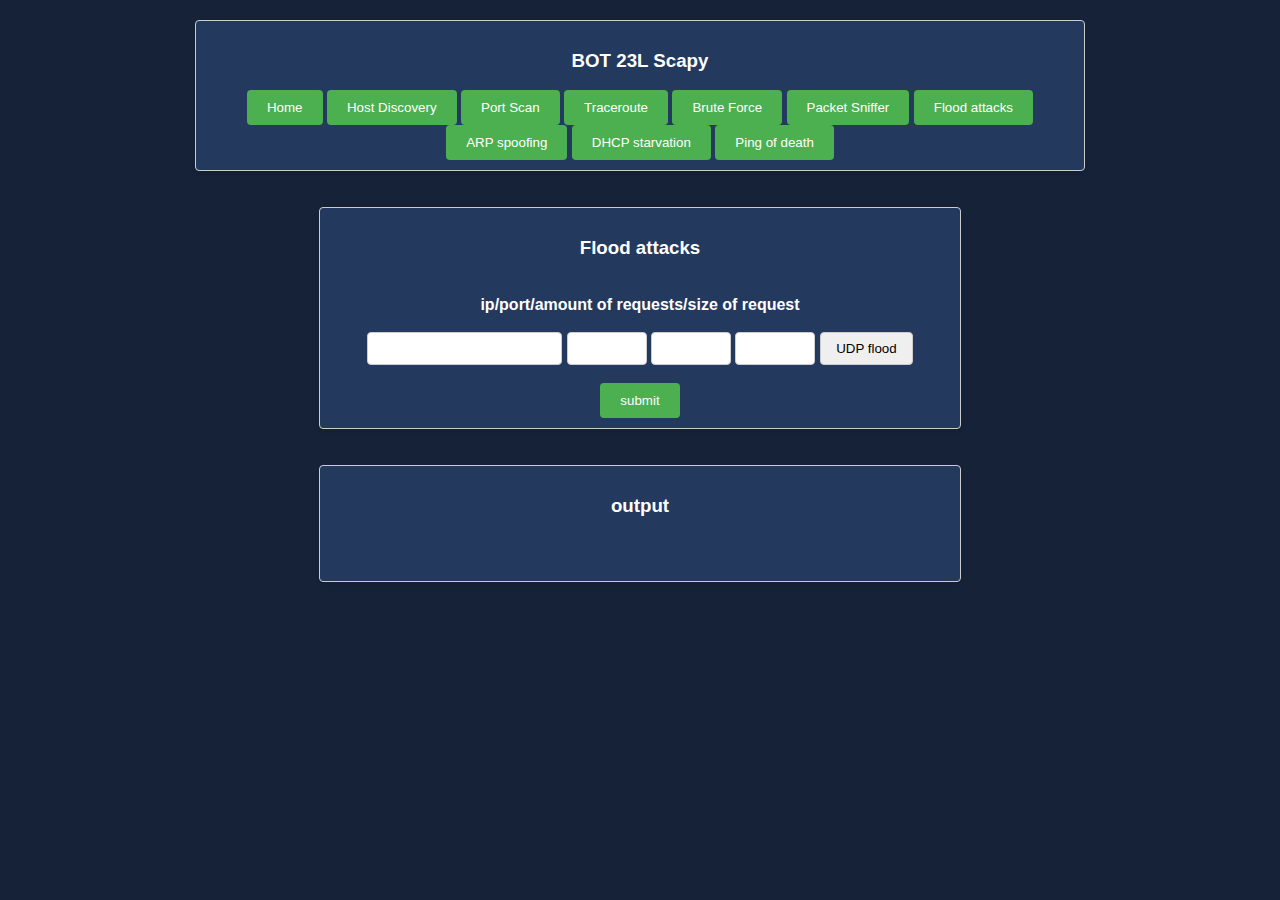
==== WebGUI/arpspoofing.html @ e23002b5 "gui webapp added" ====
<!DOCTYPE html>
<html>
    <head>
        <link rel="stylesheet" type="text/css" href="style.css">
        <script src="main.js"></script>
    </head>
    <body>
        <div id="buttons">
            <H3>BOT 23L Scapy</H3>
            <a href="/index.html"><button>Home</button></a>
            <a href="/host-disc.html"><button>Host Discovery</button></a>
            <a href="/port-scan.html"><button>Port Scan</button></a>
            <a href="/traceroute.html"><button>Traceroute</button></a>
            <a href="/bruteforce.html"><button>Brute Force</button></a>
            <a href="/packetsniffer.html"><button>Packet Sniffer</button></a>
            <a href="/floodattacks.html"><button>Flood attacks</button></a>
            <a href="/arpspoofing.html"><button>ARP spoofing</button></a>
            <a href="/dhcpstarvation.html"><button>DHCP starvation</button></a>
            <a href="/pingofdeath.html"><button>Ping of death</button></a>
        </div><br><br>
        <div id="options">
                <h3>Flood attacks</h3><br>
                <strong>ip/port/amount of requests/size of request</strong><br><br>
                <input type="text" id="ip">
                <input type="number" id="port">
                <input type="number" id="amount">
                <input type="number" id="size">
                <select id="type">
                    <option value="U">UDP flood</option>
                    <option value="S">SYN flood</option>>
                </select>
                <br>
                <br>
                <button onclick="port_scan()">submit</button>
        </div>
        <br><br>
        <div id="output">
            <h3 id="oh">output</h3><br><br>

        </div>
    </body>
</html>
---- WebGUI/style.css ----
body {
  font-family: Arial, sans-serif;
  background-color: #152238;
  color: #333;
  margin: 0;
  padding: 20px;
}
#buttons {
  text-align: center;
  color: #fff;
  width: 70%;
  margin-left: auto;
  margin-right: auto;
  background-color: #23395d;
  border: 1px solid #ccc;
  border-radius: 4px;
  padding: 10px;
  box-shadow: 0 2px 4px rgba(0, 0, 0, 0.1);
}
#buttons button {
  text-align: center;
  margin-left: auto;
  margin-right: auto;
  background-color: #4CAF50;
  color: #fff;
  border: none;
  border-radius: 4px;
  padding: 10px 20px;
  cursor: pointer;
}

#options {
text-align: center;
  color: #fff;
  width: 50%;
  margin-left: auto;
  margin-right: auto;
  background-color: #23395d;
  border: 1px solid #ccc;
  border-radius: 4px;
  padding: 10px;
  box-shadow: 0 2px 4px rgba(0, 0, 0, 0.1);
}


#output {
text-align: center;
  color: #fff;
  width: 50%;
  margin-left: auto;
  margin-right: auto;
  background-color: #23395d;
  border: 1px solid #ccc;
  border-radius: 4px;
  padding: 10px;
  box-shadow: 0 2px 4px rgba(0, 0, 0, 0.1);
}
#output table {
  color: #000000;
  width: 100%;
  border-collapse: collapse;
  border: 1px solid #ccc;
}

#output th,
#output td {
  padding: 8px;
  text-align: left;
}

#output th {
  background-color: #f2f2f2;
  font-weight: bold;
}

#output tr:nth-child(even) {
  background-color: #f9f9f9;
}

#output tr:hover {
  background-color: #e6e6e6;
}


#options button {
  text-align: center;
  margin-left: auto;
  margin-right: auto;
  background-color: #4CAF50;
  color: #fff;
  border: none;
  border-radius: 4px;
  padding: 10px 20px;
  cursor: pointer;
}

#options input[type="text"] {
  text-align: center;
  margin-left: auto;
  margin-right: auto;
  padding: 8px;
  border: 1px solid #ccc;
  border-radius: 4px;
}

#options input[type="number"] {
width: 10%;
  text-align: center;
  margin-left: auto;
  margin-right: auto;
  padding: 8px;
  border: 1px solid #ccc;
  border-radius: 4px;
}

#options select {
  text-align: center;
  margin-left: auto;
  margin-right: auto;
  width: 15%;
  padding: 8px;
  border: 1px solid #ccc;
  border-radius: 4px;
  appearance: none;
  -moz-appearance: none;
  -webkit-appearance: none;
  background-position: right center;
  background-repeat: no-repeat;
}

#buttons select {
  text-align: center;
  margin-left: auto;
  margin-right: auto;
  width: 10%;
  padding: 8px;
  border: 1px solid #ccc;
  border-radius: 4px;
  appearance: none;
  -moz-appearance: none;
  -webkit-appearance: none;
  background-position: right center;
  background-repeat: no-repeat;
}
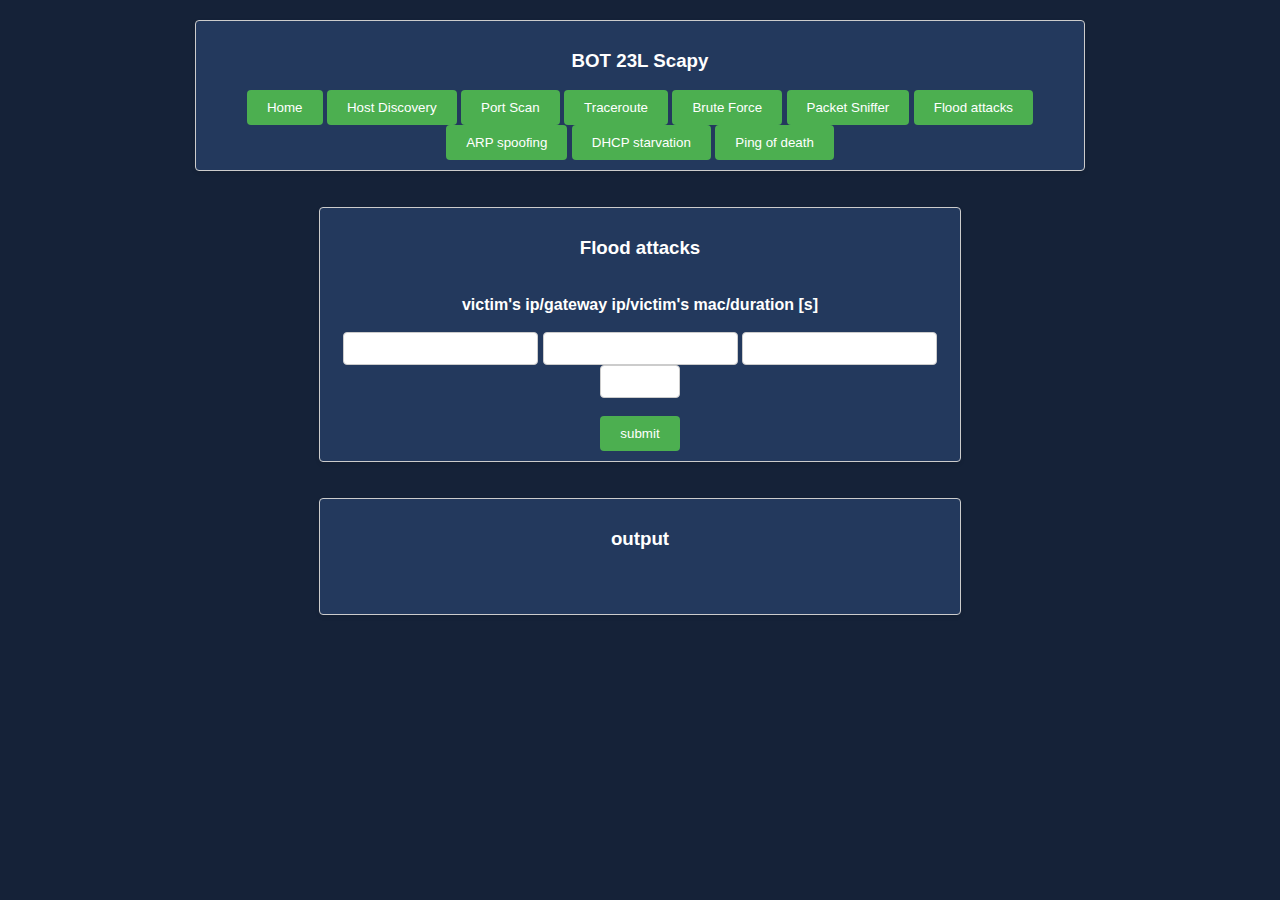
==== commit f0671106: "refactor, arp spoofing added" ====
--- a/WebGUI/arpspoofing.html
+++ b/WebGUI/arpspoofing.html
@@ -20,18 +20,15 @@
         </div><br><br>
         <div id="options">
                 <h3>Flood attacks</h3><br>
-                <strong>ip/port/amount of requests/size of request</strong><br><br>
+                <strong>victim's ip/gateway ip/victim's mac/duration [s]</strong><br><br>
                 <input type="text" id="ip">
-                <input type="number" id="port">
-                <input type="number" id="amount">
-                <input type="number" id="size">
-                <select id="type">
-                    <option value="U">UDP flood</option>
-                    <option value="S">SYN flood</option>>
-                </select>
+                <input type="text" id="gateway">
+                <input type="text" id="mac">
+                <input type="number" id="time">
+
                 <br>
                 <br>
-                <button onclick="port_scan()">submit</button>
+                <button onclick="arps()">submit</button>
         </div>
         <br><br>
         <div id="output">
